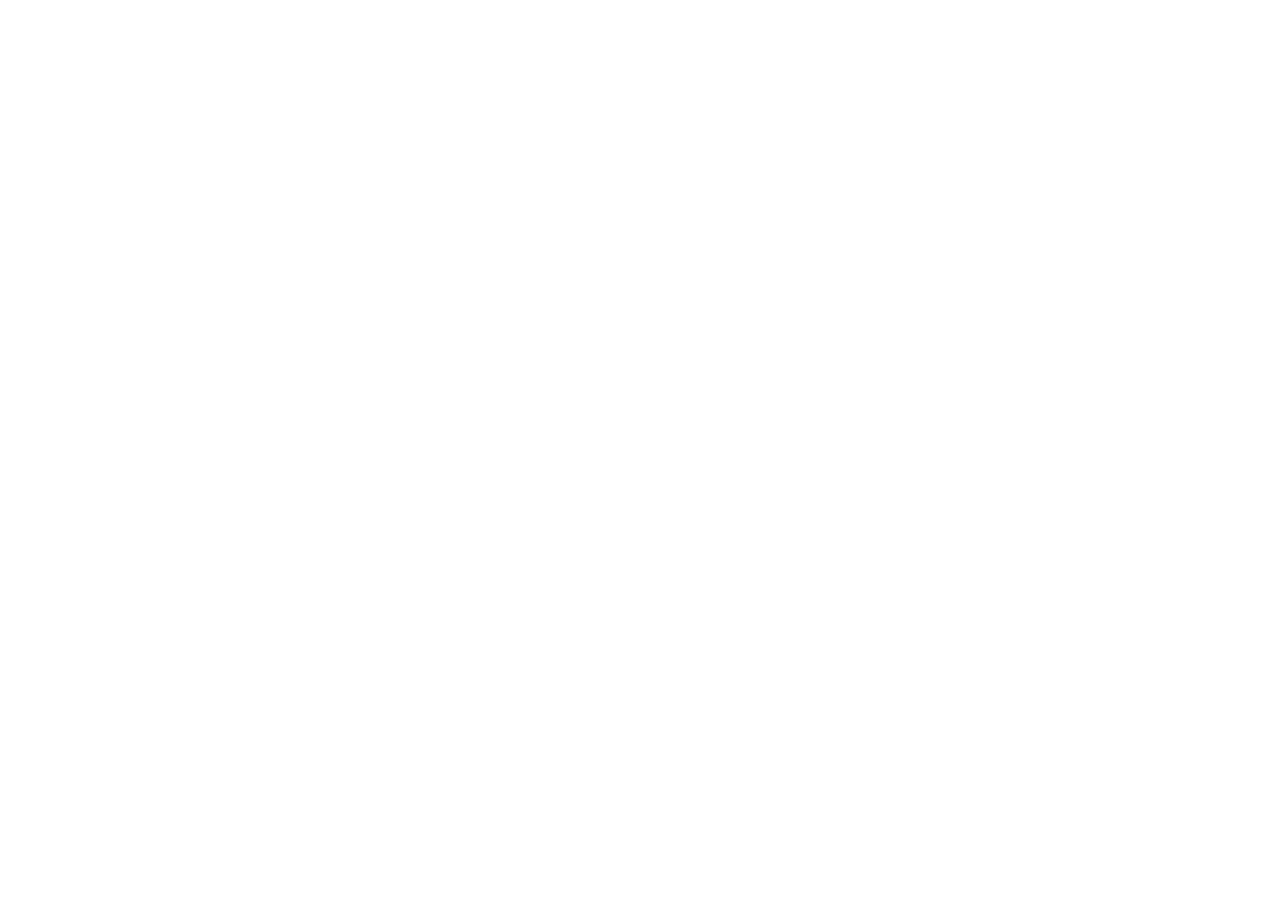
==== index.html @ 9d15a235 "Copy the code from the editor" ====
<!DOCTYPE html>
<html>
  <head>
    <title>Parcel Sandbox</title>
    <meta charset="UTF-8" />
  </head>

  <body>
    <div id="app"></div>
    <script src="./index.mjs" type="module"></script>
  </body>
</html>
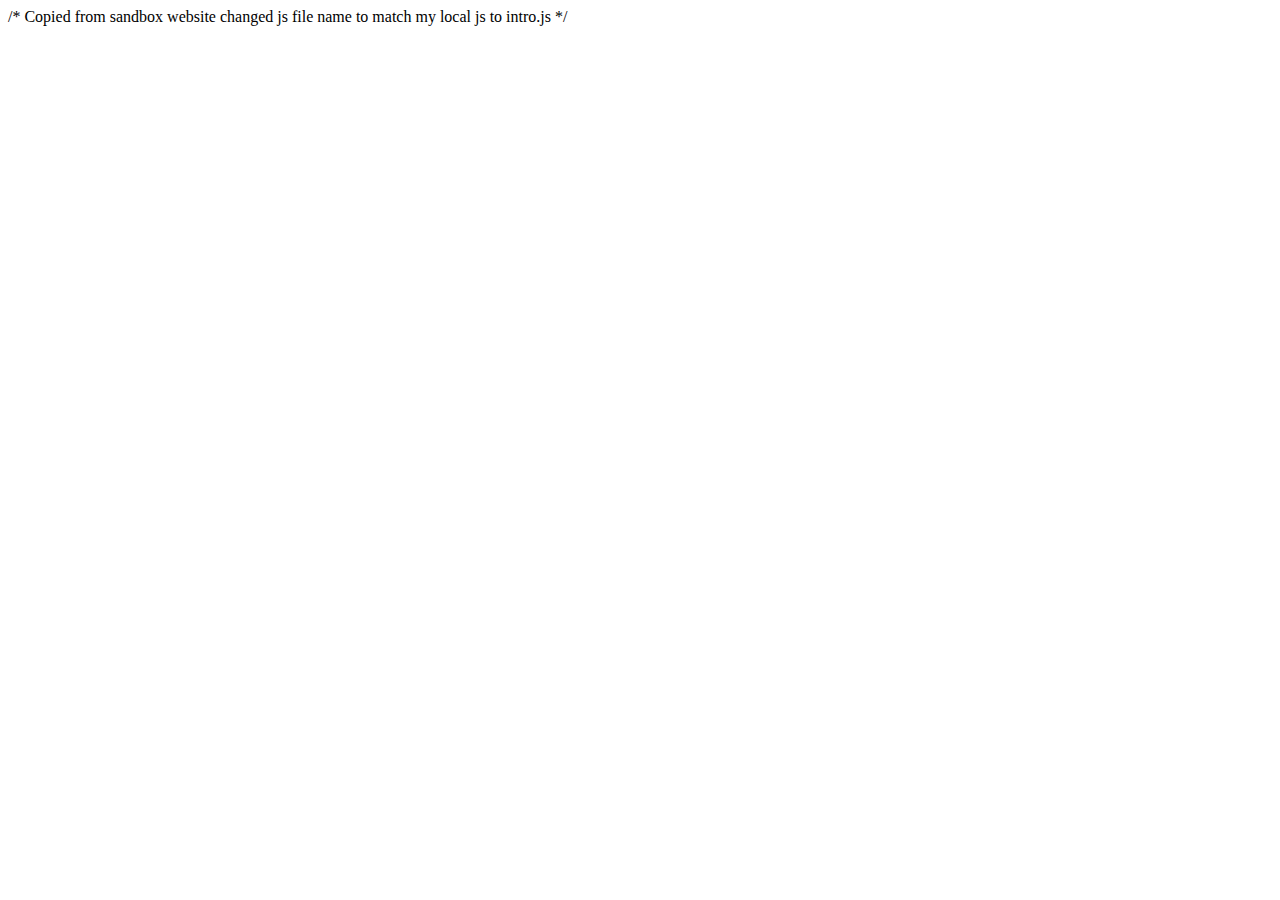
==== commit 65f60ada: "comments" ====
--- a/index.html
+++ b/index.html
@@ -1,3 +1,7 @@
+/* Copied from sandbox website
+changed js file name to match my local js to intro.js */
+
+
 <!DOCTYPE html>
 <html>
   <head>
@@ -7,6 +11,7 @@
 
   <body>
     <div id="app"></div>
-    <script src="./index.mjs" type="module"></script>
+    <!-- changing name to <intro class="js"></intro> -->
+    <script src="./intro.js" type="module"></script>
   </body>
-</html>
+</html>